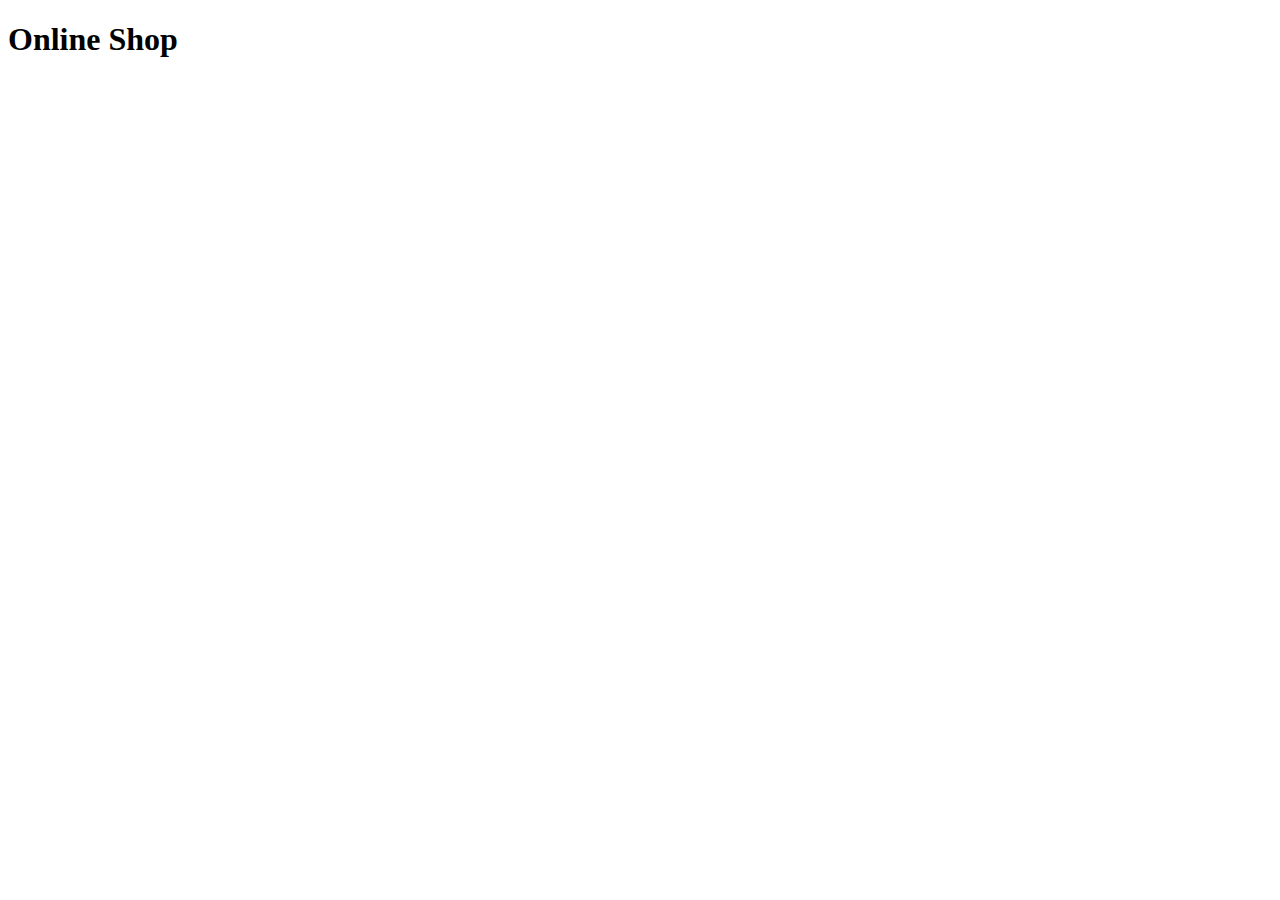
==== index.html @ fda21ac2 "first commit" ====
<!DOCTYPE html>
<html lang="en">

<head>
    <meta charset="UTF-8">
    <meta http-equiv="X-UA-Compatible" content="IE=edge">
    <meta name="viewport" content="width=device-width, initial-scale=1.0">
    <link rel="stylesheet" href="https://cdn.jsdelivr.net/npm/bootstrap-icons@1.10.3/font/bootstrap-icons.css">
    <link rel="stylesheet" href="https://cdn.jsdelivr.net/npm/bootstrap@4.6.2/dist/css/bootstrap.min.css"
        integrity="sha384-xOolHFLEh07PJGoPkLv1IbcEPTNtaed2xpHsD9ESMhqIYd0nLMwNLD69Npy4HI+N" crossorigin="anonymous">
    <link rel="stylesheet" href="style.css">
    <title>Document</title>
</head>

<body>
    <div class="container">
        <div class="row my-5 ">
            <div class="col d-flex justify-content-center">
                <h1>Online Shop</h1>
            </div>
        </div>
        <div class="row row-cols-1 row-cols-md-3" id="productRow">

        </div>
    </div>

    <script src="https://cdn.jsdelivr.net/npm/jquery@3.5.1/dist/jquery.slim.min.js"
        integrity="sha384-DfXdz2htPH0lsSSs5nCTpuj/zy4C+OGpamoFVy38MVBnE+IbbVYUew+OrCXaRkfj"
        crossorigin="anonymous"></script>
    <script src="https://cdn.jsdelivr.net/npm/bootstrap@4.6.2/dist/js/bootstrap.bundle.min.js"
        integrity="sha384-Fy6S3B9q64WdZWQUiU+q4/2Lc9npb8tCaSX9FK7E8HnRr0Jz8D6OP9dO5Vg3Q9ct"
        crossorigin="anonymous"></script>
    <script src="script.js"></script>
</body>

</html>
---- style.css ----
.product-col {
    position: relative;
}

.badge-success {
    position: absolute;
    font-size: 30px;
    top: 0px;
    right: 0px;
}
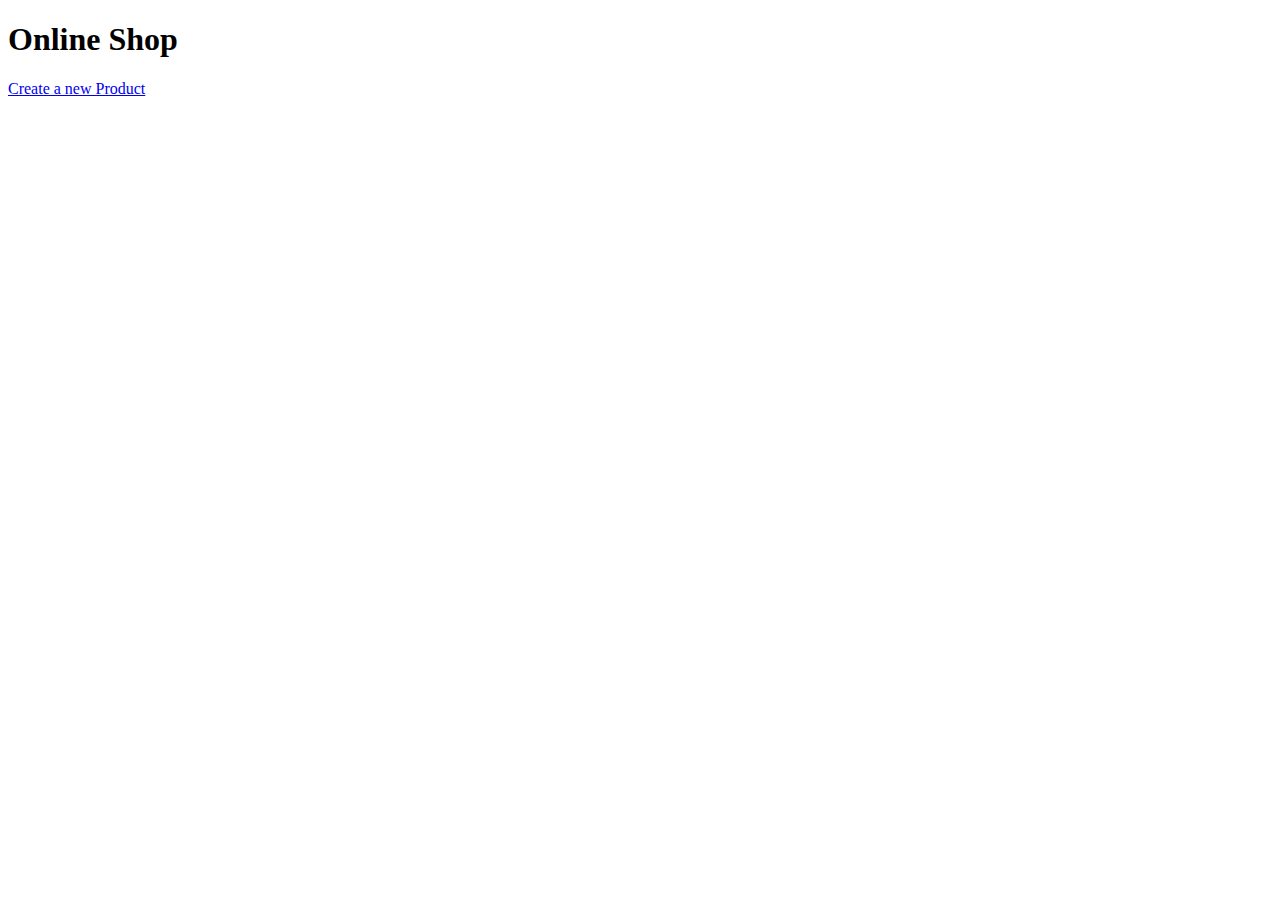
==== commit 7f3b16e0: "edit works now" ====
--- a/index.html
+++ b/index.html
@@ -19,6 +19,12 @@
                 <h1>Online Shop</h1>
             </div>
         </div>
+        <div class="row my-5 ">
+            <div class="col d-flex justify-content-center">
+                <a href="http://127.0.0.1:5500/backoffice.html" class="btn btn-success btn-lg">Create a new Product</a>
+
+            </div>
+        </div>
         <div class="row row-cols-1 row-cols-md-3" id="productRow">
 
         </div>
